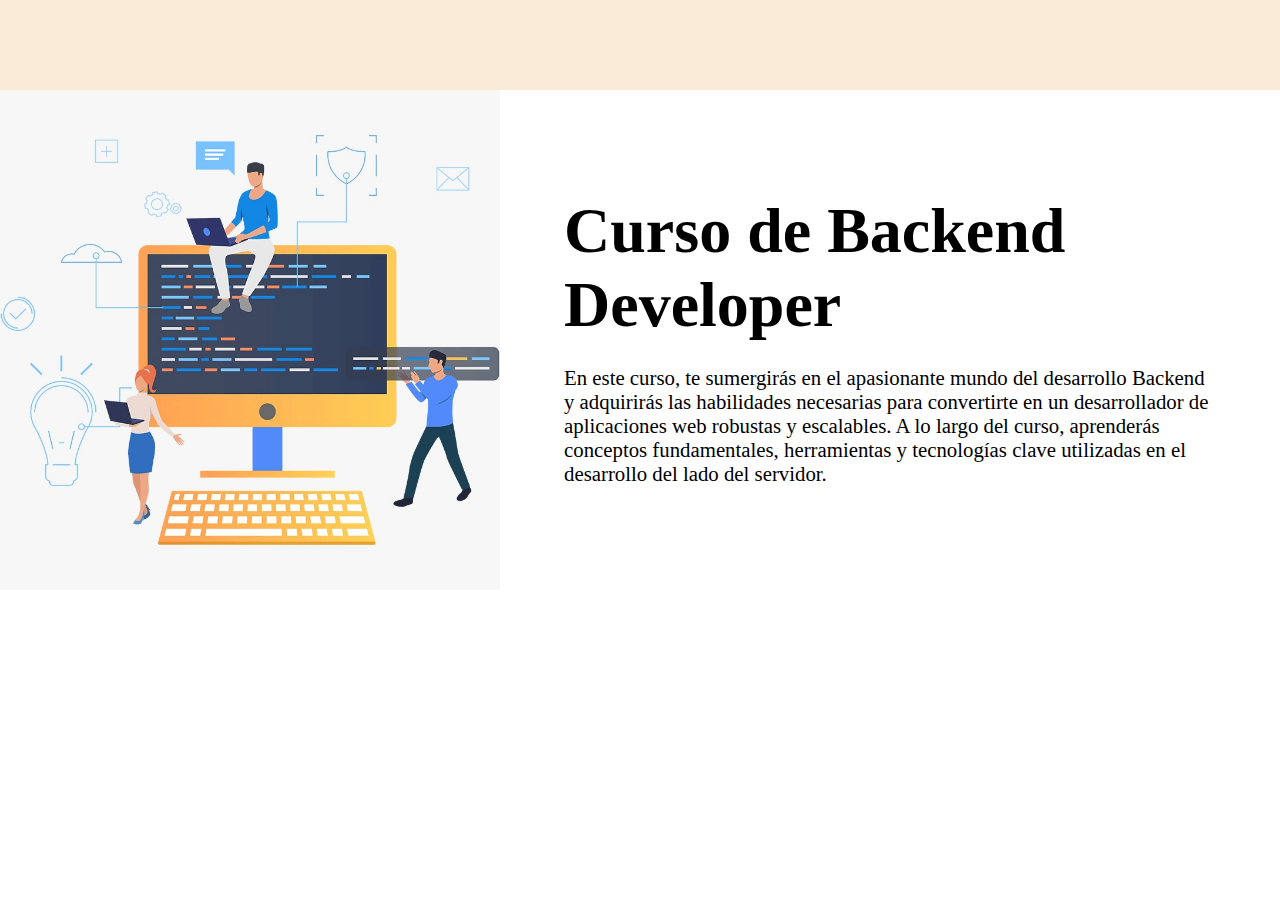
==== full.html @ 0f404395 "creando pagina de programación" ====
<!DOCTYPE html>
<html lang="en">

<head>
    <meta charset="UTF-8">
    <meta http-equiv="X-UA-Compatible" content="IE=edge">
    <meta name="viewport" content="width=device-width, initial-scale=1.0">
    <link rel="stylesheet" href="./front.css">
    <title>Document</title>
</head>

<body>
    <header class="header">
        <a href="./index.html">
            <img class="regresar" src="https://cdn-icons-png.flaticon.com/128/786/786399.png" alt="">
        </a>
    </header>
    <div class="contenedor">
        <img src="./imagenes/fstackImg.png" alt="img" width="500">
        <div class="contenedor-texto">
            <h1 class="titulo">Curso de Backend Developer</h1>
            <p class="text">En este curso, te sumergirás en el apasionante mundo del desarrollo Backend y adquirirás las
                habilidades necesarias para
                convertirte en un desarrollador de aplicaciones web robustas y escalables. A lo largo del curso,
                aprenderás conceptos
                fundamentales, herramientas y tecnologías clave utilizadas en el desarrollo del lado del servidor.
            </p>
        </div>
    </div>


</body>

</html>
</body>

</html>
---- front.css ----
* {
  padding: 0;
  margin: 0;
}

.header {
  display: flex;
  align-items: center;
  height: 10vh;
  background-color: antiquewhite;
}

.regresar {
  padding: 1rem 0 1rem 3rem;
  width: 3rem;
}

.contenedor {
  display: flex;
  justify-content: center;
  align-items: center;
}

.contenedor-texto {
  padding: 4rem;
}

.titulo {
  font-size: 4rem;
  margin-bottom: 1.5rem;
}

.text {
  font-size: 1.3rem;
}
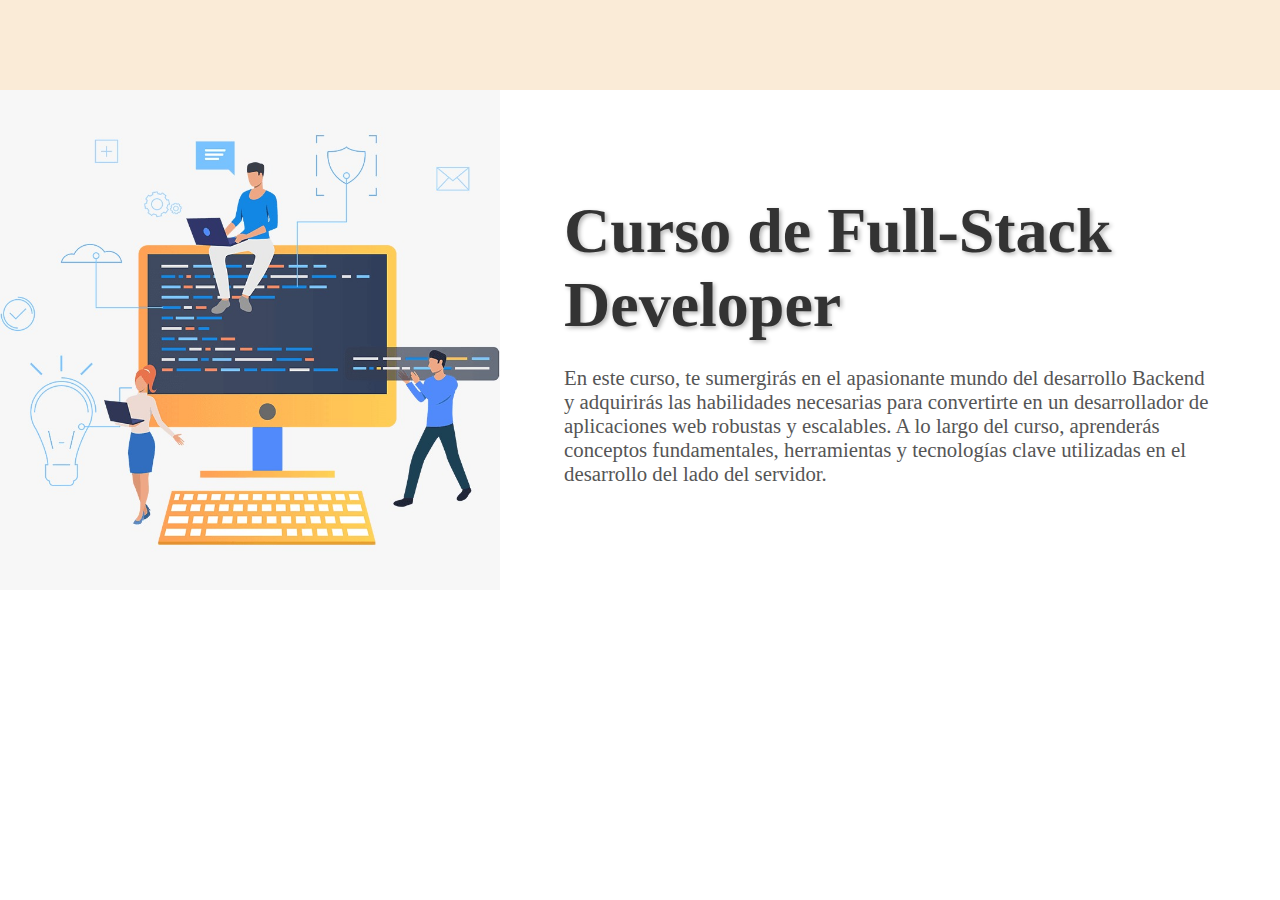
==== commit d217fa99: "añadiendo cosas" ====
--- a/full.html
+++ b/full.html
@@ -5,7 +5,7 @@
     <meta charset="UTF-8">
     <meta http-equiv="X-UA-Compatible" content="IE=edge">
     <meta name="viewport" content="width=device-width, initial-scale=1.0">
-    <link rel="stylesheet" href="./front.css">
+    <link rel="stylesheet" href="full.css">
     <title>Document</title>
 </head>
 
@@ -18,7 +18,7 @@
     <div class="contenedor">
         <img src="./imagenes/fstackImg.png" alt="img" width="500">
         <div class="contenedor-texto">
-            <h1 class="titulo">Curso de Backend Developer</h1>
+            <h1 class="titulo">Curso de Full-Stack Developer</h1>
             <p class="text">En este curso, te sumergirás en el apasionante mundo del desarrollo Backend y adquirirás las
                 habilidades necesarias para
                 convertirte en un desarrollador de aplicaciones web robustas y escalables. A lo largo del curso,
--- a/full.css
+++ b/full.css
@@ -0,0 +1,78 @@
+* {
+  padding: 0;
+  margin: 0;
+}
+
+.header {
+  display: flex;
+  align-items: center;
+  height: 10vh;
+  background-color: antiquewhite;
+}
+
+.regresar {
+  padding: 1rem 0 1rem 3rem;
+  width: 3rem;
+}
+
+.contenedor {
+  display: flex;
+  justify-content: center;
+  align-items: center;
+}
+
+.contenedor-texto {
+  padding: 4rem;
+}
+
+.titulo {
+  font-size: 4rem;
+  margin-bottom: 1.5rem;
+  color: #333;
+  text-shadow: 2px 2px 4px rgba(0, 0, 0, 0.3);
+  animation: fade-in 1s ease-in-out;
+}
+
+.text {
+  font-size: 1.3rem;
+  color: #555;
+  animation: slide-up 1s ease-in-out;
+}
+
+@keyframes fade-in {
+  0% {
+    opacity: 0;
+    transform: translateY(20px);
+  }
+  100% {
+    opacity: 1;
+    transform: translateY(0);
+  }
+}
+
+@keyframes slide-up {
+  0% {
+    opacity: 0;
+    transform: translateY(20px);
+  }
+  100% {
+    opacity: 1;
+    transform: translateY(0);
+  }
+}
+@media (min-width:1800px){
+  body{
+   background-color: rgb(246, 233, 181) ;
+   font-weight: bold;
+  }
+     
+ }
+
+
+@media (min-width:1920px){
+  body{
+   background-color:rgb(251, 234, 166) ;
+   
+  }
+     
+ }